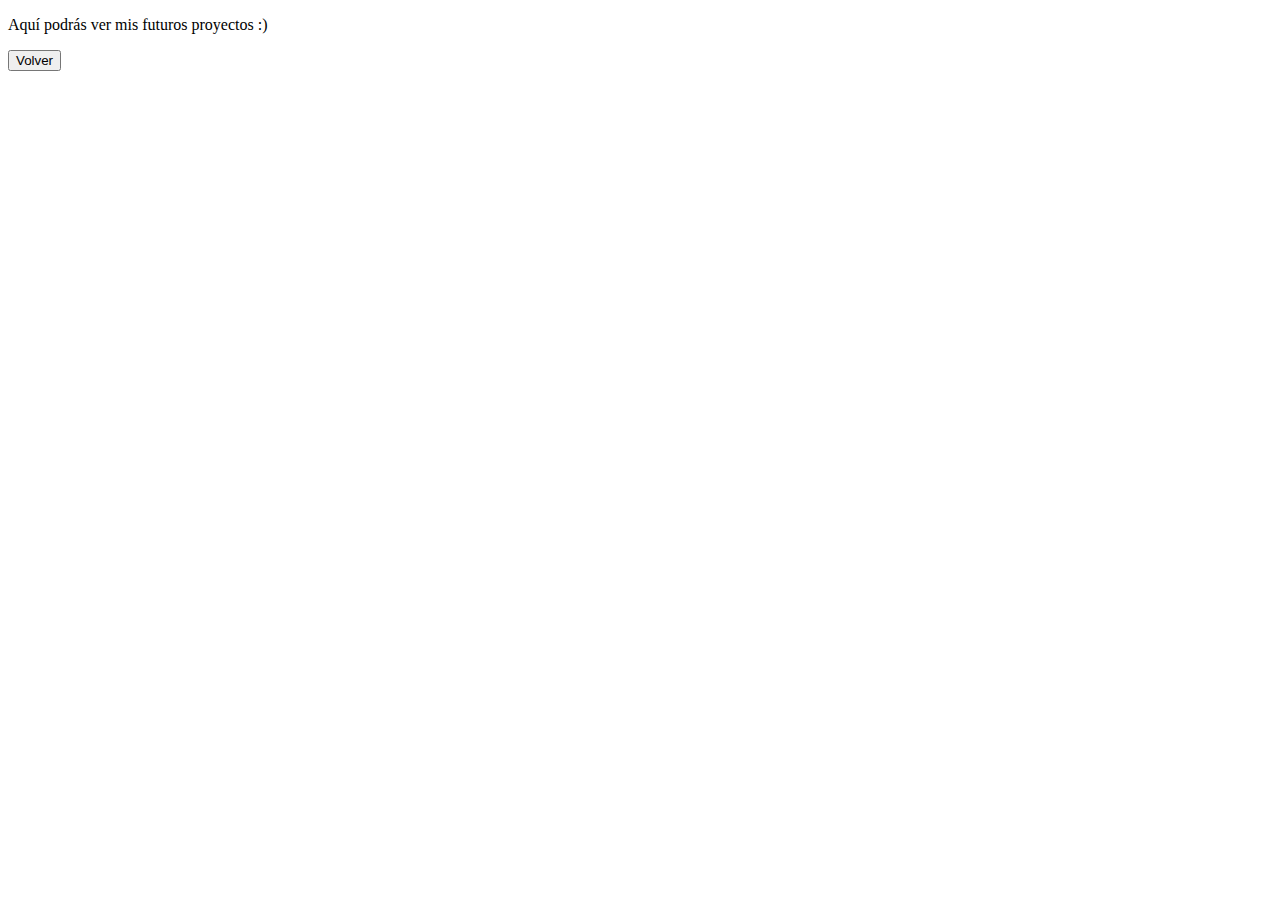
==== misproyectos.html @ 5f5ca816 "Add files via upload" ====
<!DOCTYPE html>
<html lang="en">
<head>
    <meta charset="UTF-8">
    <meta name="viewport" content="width=device-width, initial-scale=1.0">
    <title>Portafolio</title>
    <link href="estilos.css" rel="stylesheet" />
</head>
<body>
    <p id="presentacion">
        Aquí podrás ver mis futuros proyectos :)
      </p>
  
      <div class="botones">
        <button onclick= "location.href ='3.3.2.html'"> Volver </button>

</body>
</html>
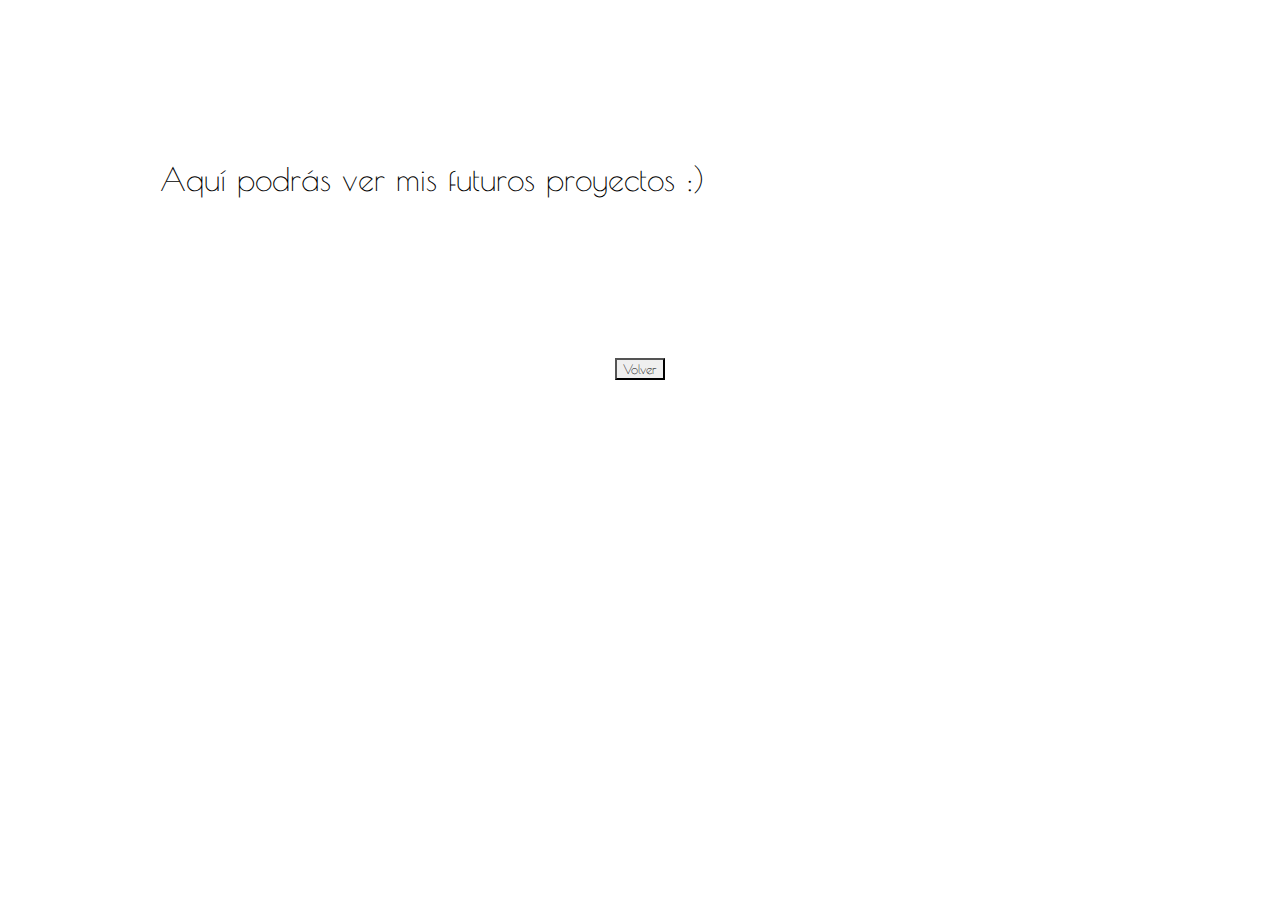
==== commit 64952a34: "Update misproyectos.html" ====
--- a/misproyectos.html
+++ b/misproyectos.html
@@ -4,7 +4,7 @@
     <meta charset="UTF-8">
     <meta name="viewport" content="width=device-width, initial-scale=1.0">
     <title>Portafolio</title>
-    <link href="estilos.css" rel="stylesheet" />
+    <link href="style.css" rel="stylesheet" />
 </head>
 <body>
     <p id="presentacion">
@@ -12,7 +12,7 @@
       </p>
   
       <div class="botones">
-        <button onclick= "location.href ='3.3.2.html'"> Volver </button>
+        <button onclick= "location.href ='index.html'"> Volver </button>
 
 </body>
-</html>+</html>
--- a/style.css
+++ b/style.css
@@ -0,0 +1,69 @@
+@font-face {
+  font-family: 'DMSerifDisplayItalic';
+  src: url('Fuentes/DMSerifDisplay-Italic.ttf') format('truetype');
+  
+}
+
+@font-face {
+  font-family: 'DMSerifDisplay';
+  src: url('Fuentes/DMSerifDisplay-Regular.ttf') format('truetype');
+  
+}
+
+@font-face {
+  font-family: 'PoiretOne';
+  src: url('Fuentes/PoiretOne-Regular.ttf') format('truetype');
+  
+}
+
+ * {
+  background-image: url(n-n-BtbjCFUvBXs-unsplash.jpg);
+  background-size: cover;
+  background-attachment: fixed;
+  background-repeat: no-repeat;
+
+  font-family: 'PoiretOne', sans-serif;
+}
+
+#nombre {
+  position: absolute;
+  font-size:75px;
+  top: 180px; /* posición vertical */
+  left: 200px; /* posición horizontal */
+
+  text-align: right;
+}
+
+#descripcion {
+  font-size: 39px;
+  position: absolute;
+  top: 285px; /* posición vertical */
+  left: 208px; /* posición horizontal */
+  color: darkorange;
+}
+
+#mi-foto {
+  position: absolute;
+  top: 195px; /* posición vertical */
+  right: 360px; /* posición horizontal */
+  width: 380px; /* tamaño */
+  height: auto;
+  border: 6px solid black;
+  border-radius: 26px;
+  border-color: darkorange;
+}
+
+#sobre-mi {
+  margin-top: 700px;
+}
+
+.botones {
+text-align: center;
+}
+
+#presentacion {
+    font-size:32px;
+    margin: 160px 12%;
+}
+
+
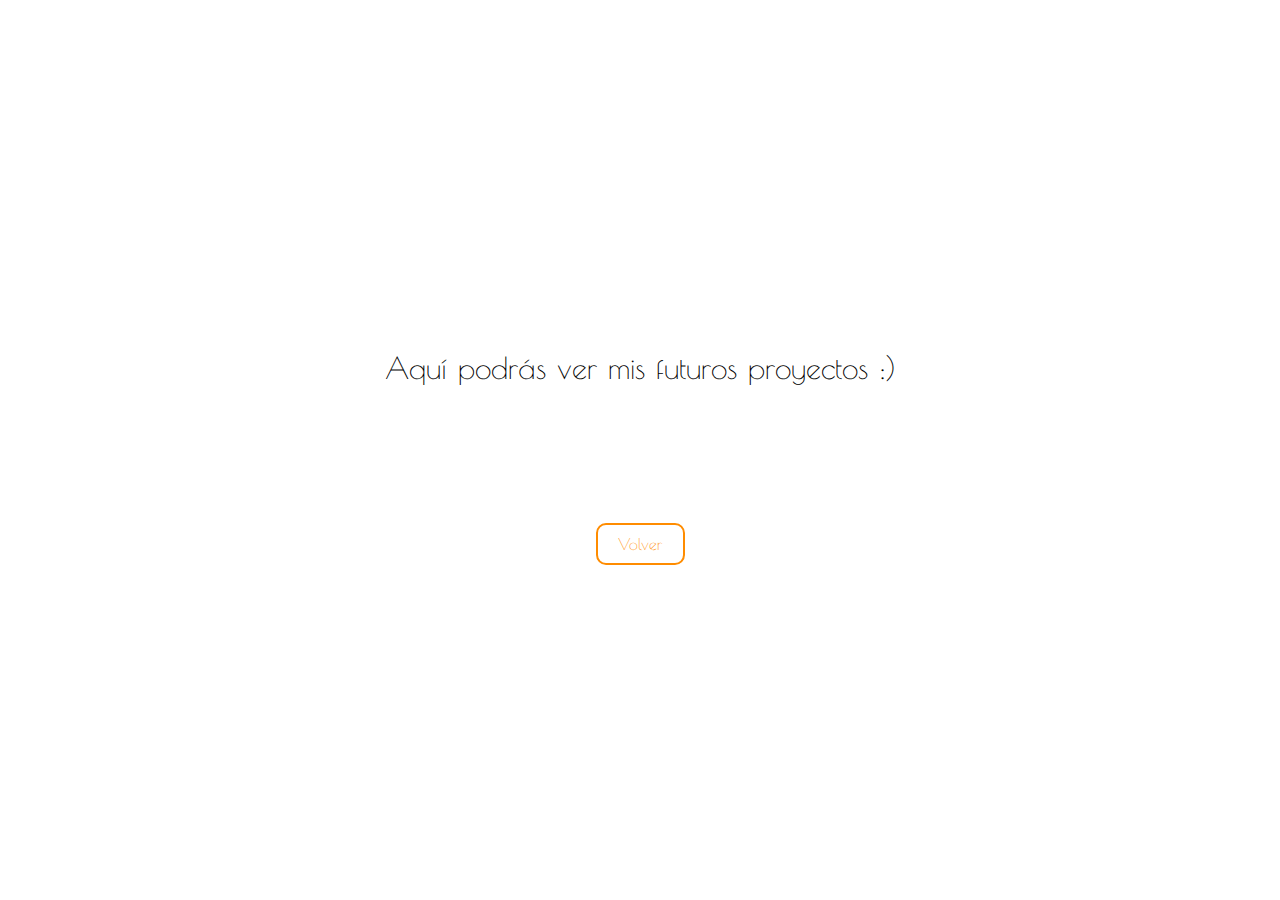
==== commit 52199698: "cambioss" ====
--- a/misproyectos.html
+++ b/misproyectos.html
@@ -13,6 +13,6 @@
   
       <div class="botones">
         <button onclick= "location.href ='index.html'"> Volver </button>
-
+      </div>
 </body>
 </html>
--- a/style.css
+++ b/style.css
@@ -1,69 +1,136 @@
 @font-face {
   font-family: 'DMSerifDisplayItalic';
   src: url('Fuentes/DMSerifDisplay-Italic.ttf') format('truetype');
-  
 }
 
 @font-face {
   font-family: 'DMSerifDisplay';
   src: url('Fuentes/DMSerifDisplay-Regular.ttf') format('truetype');
-  
 }
 
 @font-face {
   font-family: 'PoiretOne';
   src: url('Fuentes/PoiretOne-Regular.ttf') format('truetype');
+}
+
+* {
+  background-image: url(img/n-n-BtbjCFUvBXs-unsplash.jp);
+  background-size: cover;
+  background-attachment: fixed;
+  background-repeat: no-repeat;
+  font-family: 'PoiretOne', sans-serif;
+  margin: 0;
+  padding: 0;
+  box-sizing: border-box;
+}
+
+body {
+  height: 100vh;
+  display: flex;
+  flex-direction: column;
+  justify-content: center;
+  align-items: center;
+  text-align: center;
+}
+
+.container {
+  display: flex;
+
+  align-items: center;
+  padding: 10%;
+  height: 100vh; /* Se asegura de ocupar toda la pantalla */
+}
+
+.text-container {
+  display: flex;
+  flex-direction: column;
+  justify-content: center;
+  align-items: flex-start;
+  margin: 4%
+}
+
+#nombre {
+  font-size: 6.5vw;
+  margin-bottom: 0.06rem;
   
 }
 
- * {
-  background-image: url(n-n-BtbjCFUvBXs-unsplash.jpg);
-  background-size: cover;
-  background-attachment: fixed;
-  background-repeat: no-repeat;
-
-  font-family: 'PoiretOne', sans-serif;
-}
-
-#nombre {
-  position: absolute;
-  font-size:75px;
-  top: 180px; /* posición vertical */
-  left: 200px; /* posición horizontal */
-
-  text-align: right;
-}
-
 #descripcion {
-  font-size: 39px;
-  position: absolute;
-  top: 285px; /* posición vertical */
-  left: 208px; /* posición horizontal */
+  font-size: 4vw;
   color: darkorange;
 }
 
 #mi-foto {
-  position: absolute;
-  top: 195px; /* posición vertical */
-  right: 360px; /* posición horizontal */
-  width: 380px; /* tamaño */
+  width: 35%;
   height: auto;
-  border: 6px solid black;
+  border: 6px solid darkorange;
   border-radius: 26px;
-  border-color: darkorange;
-}
-
-#sobre-mi {
-  margin-top: 700px;
+  padding-right: ;
 }
 
 .botones {
-text-align: center;
+  display: flex;
+  flex-direction: row;
+  justify-content: center;
+  gap: 1px;
+  margin-bottom: 8%;
 }
 
-#presentacion {
-    font-size:32px;
-    margin: 160px 12%;
+.botones button {
+  padding: 10px 20px;
+  font-size: 1rem;
+  border: 2px solid darkorange;
+  background-color: white;
+  color: darkorange;
+  border-radius: 10px;
+  margin: 10px;
+  cursor: pointer;
+}
+
+.botones button:hover {
+  background-color: darkorange;
+  color: white;
+}
+
+/* para pantallas pequeñas */
+@media (max-width: 768px) {
+  .container {
+    margin-top: 20%;
+    flex-direction: column;
+    text-align: center;
+  }
+
+  #nombre {
+    font-size: 10vw;
+    margin-bottom: 0.1rem;
+  }
+
+  #descripcion {
+    font-size: 8vw;
+  }
+
+  #mi-foto {
+    width: 50%;
+  }
+
+  .botones {
+    display: flex;
+    flex-direction: row;
+    justify-content: center;
+    gap: 1px;
+    margin-bottom: 24%;
+  }
+
+  .botones button {
+    font-size: 2vw;
+    width: 50%;
+    margin: 3px;
+    cursor: pointer;
+  }
 }
 
 
+#presentacion {
+  font-size:190%;
+  margin: 10% 10%;
+}
